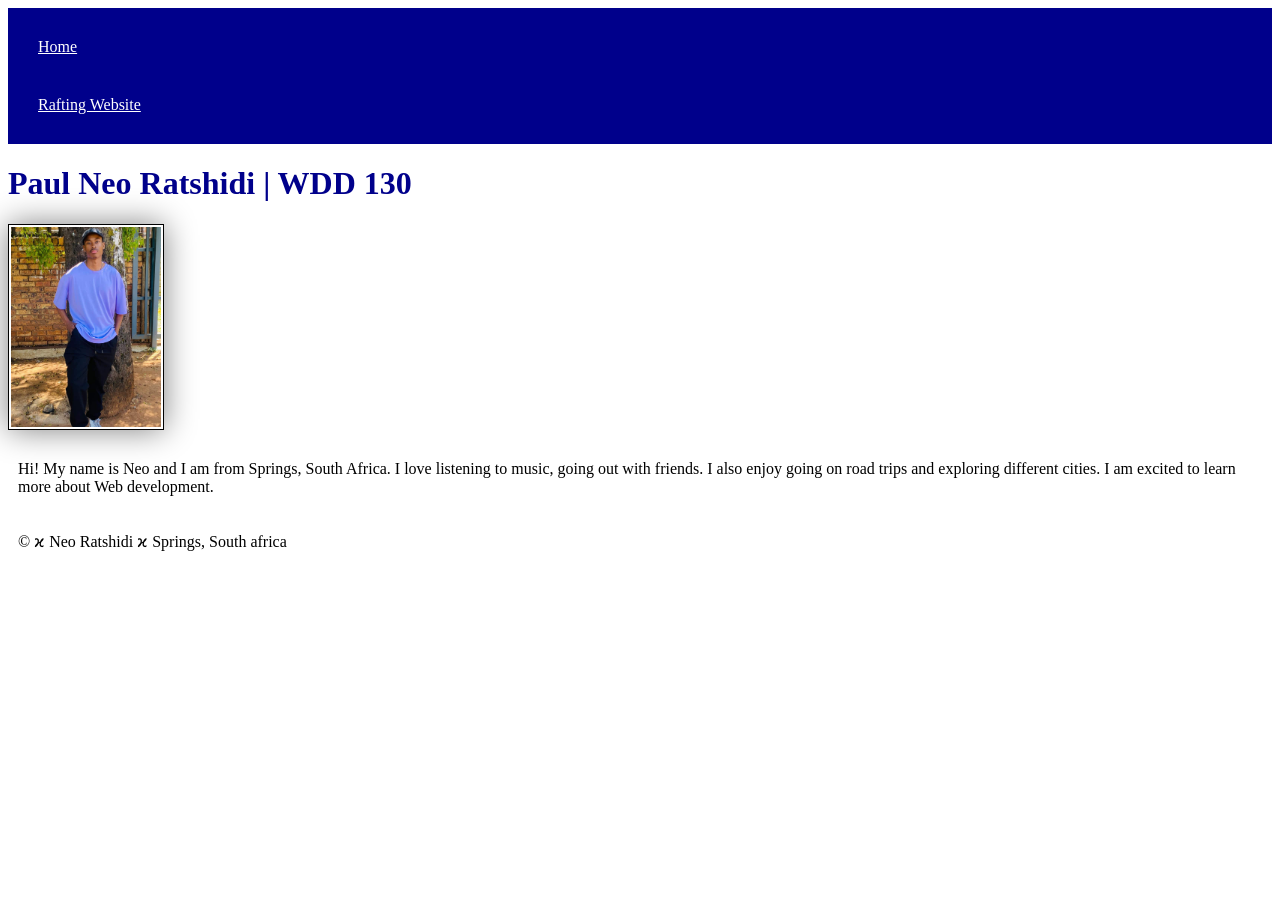
==== index.html @ 4be7d506 "index with css" ====
<!DOCTYPE html>
<html lang="en">

<head>
    <meta charset="UTF-8">
    <meta name="viewport" content="width=device-width, initial-scale=1.0">
    <title>Paul Neo Ratshidi | WDD 130</title>
    <link rel="stylesheet" href="styles/styles.css">
</head>

<body>
    <header>
        <nav>
            <a href="#">Home</a>
            <a href="wwr/">Rafting Website</a>
        </nav>
    </header>
   
    <main>
        <h1>Paul Neo Ratshidi | WDD 130</h1>
        <img src="images/profile.jpg" alt="Neo Ratshidi Profile Picture" width="200">
        <p> Hi! My name is Neo and I am from Springs, South Africa. I love listening to music, 
            going out with friends. I also enjoy going on road trips and exploring different cities.
            I am excited to learn more about Web development.</p>
    </main>

    <footer>
        <p>&copy; ϰ Neo Ratshidi ϰ Springs, South africa</p>
    </footer>
</body>
</html>
---- styles/styles.css ----
nav {
    background-color: darkblue;
    padding: 10px;
}

nav a {
    color: white;
    display: block;
    padding: 20px;
}

h1 {
    color: darkblue;
}

img {
    width: 150px;
    height: auto;
    border: 1px solid black;
    padding : 2px;
    box-shadow: 0 0 30px gray
}   

p {
    padding: 10px;
}
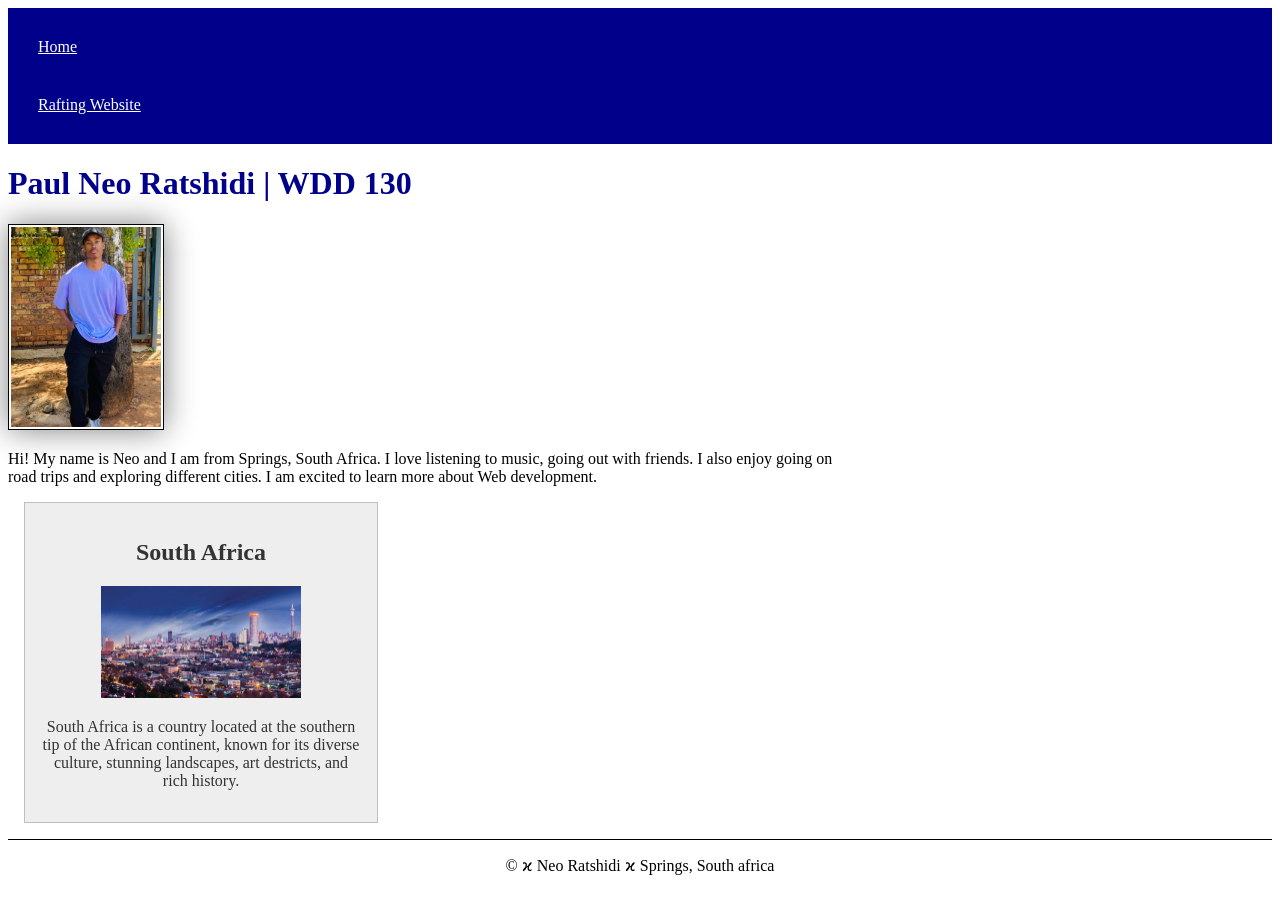
==== commit e966f12c: "index" ====
--- a/index.html
+++ b/index.html
@@ -5,6 +5,8 @@
     <meta charset="UTF-8">
     <meta name="viewport" content="width=device-width, initial-scale=1.0">
     <title>Paul Neo Ratshidi | WDD 130</title>
+    <meta name="description" content="Personal website for Paul Neo Ratshidi, student in WDD 130 course. This page is a brief introduction, a get to know me and a little about my background.">
+    <meta name="author" content="Paul Neo Ratshidi">
     <link rel="stylesheet" href="styles/styles.css">
 </head>
 
@@ -23,7 +25,12 @@
             going out with friends. I also enjoy going on road trips and exploring different cities.
             I am excited to learn more about Web development.</p>
     </main>
-
+    
+    <aside>
+        <h2>South Africa</h2>
+        <img src="images/Johannesburg-Skyline.jpg" alt="Johannesburg Skyline" width="200">
+        <p>South Africa is a country located at the southern tip of the African continent, known for its diverse culture, stunning landscapes, art destricts, and rich history.</p>
+    </aside>
     <footer>
         <p>&copy; ϰ Neo Ratshidi ϰ Springs, South africa</p>
     </footer>
--- a/styles/styles.css
+++ b/styles/styles.css
@@ -9,11 +9,15 @@
     padding: 20px;
 }
 
+main {
+    max-width: 840px;
+}
+
 h1 {
     color: darkblue;
 }
 
-img {
+main img{
     width: 150px;
     height: auto;
     border: 1px solid black;
@@ -22,5 +26,27 @@
 }   
 
 p {
-    padding: 10px;
-}+    padding: 0;
+}
+
+aside {
+    width: 20rem;
+    margin: 1rem;
+    border: 1px solid rgba(0, 0, 0, 0.2);
+    padding: 1rem;
+    background-color: #eee;
+    color: #333;
+    text-align: center;
+}
+
+aside img {
+    width: 200px;
+    height: auto;
+}
+
+
+footer {
+    margin-top: 15px;
+    border-top: 1px solid #000;
+    text-align: center;
+}
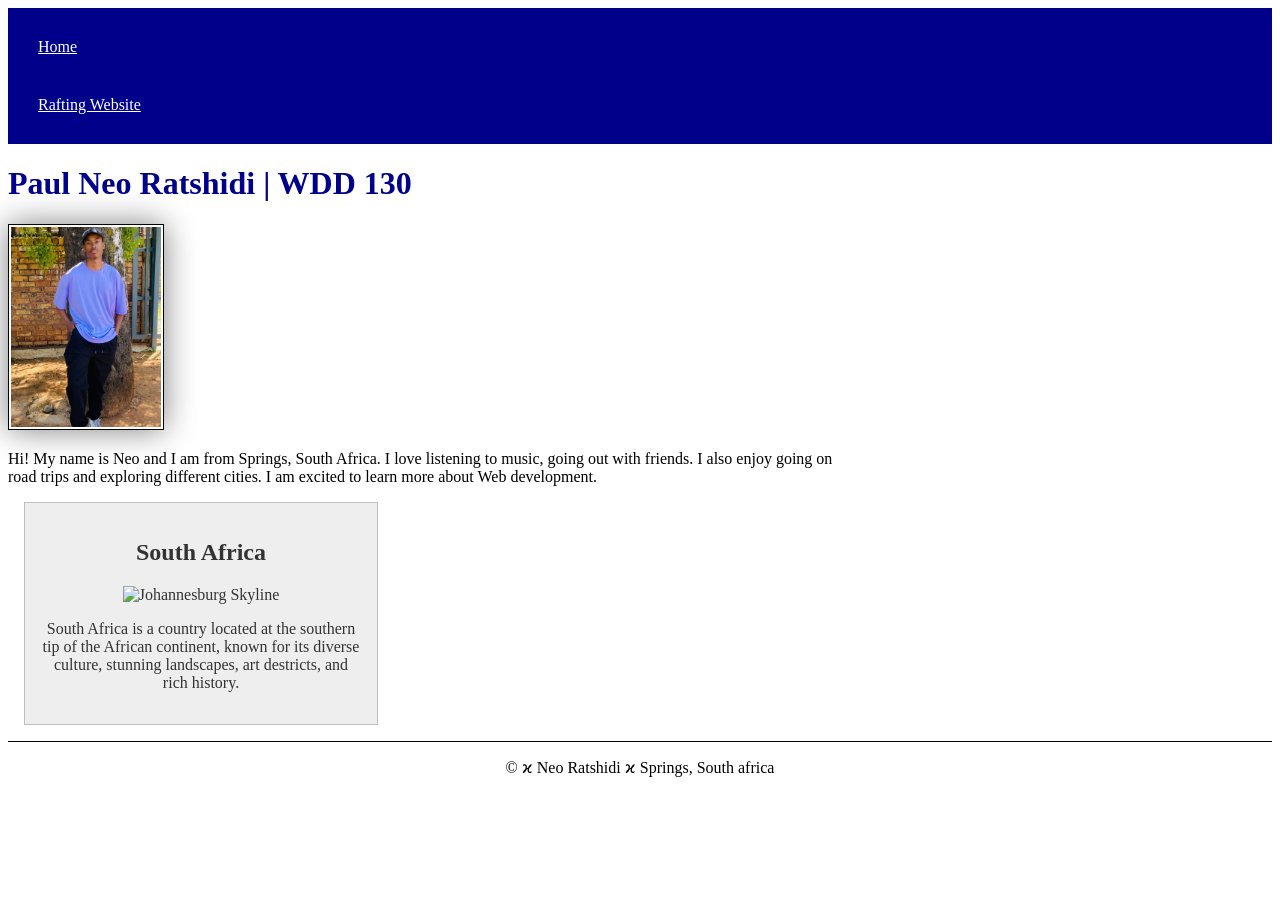
==== commit f2ce9495: "index" ====
--- a/index.html
+++ b/index.html
@@ -28,7 +28,7 @@
     
     <aside>
         <h2>South Africa</h2>
-        <img src="images/Johannesburg-Skyline.jpg" alt="Johannesburg Skyline" width="200">
+        <img src="images/johannesburg-jkyline.jpg" alt="Johannesburg Skyline" width="200">
         <p>South Africa is a country located at the southern tip of the African continent, known for its diverse culture, stunning landscapes, art destricts, and rich history.</p>
     </aside>
     <footer>
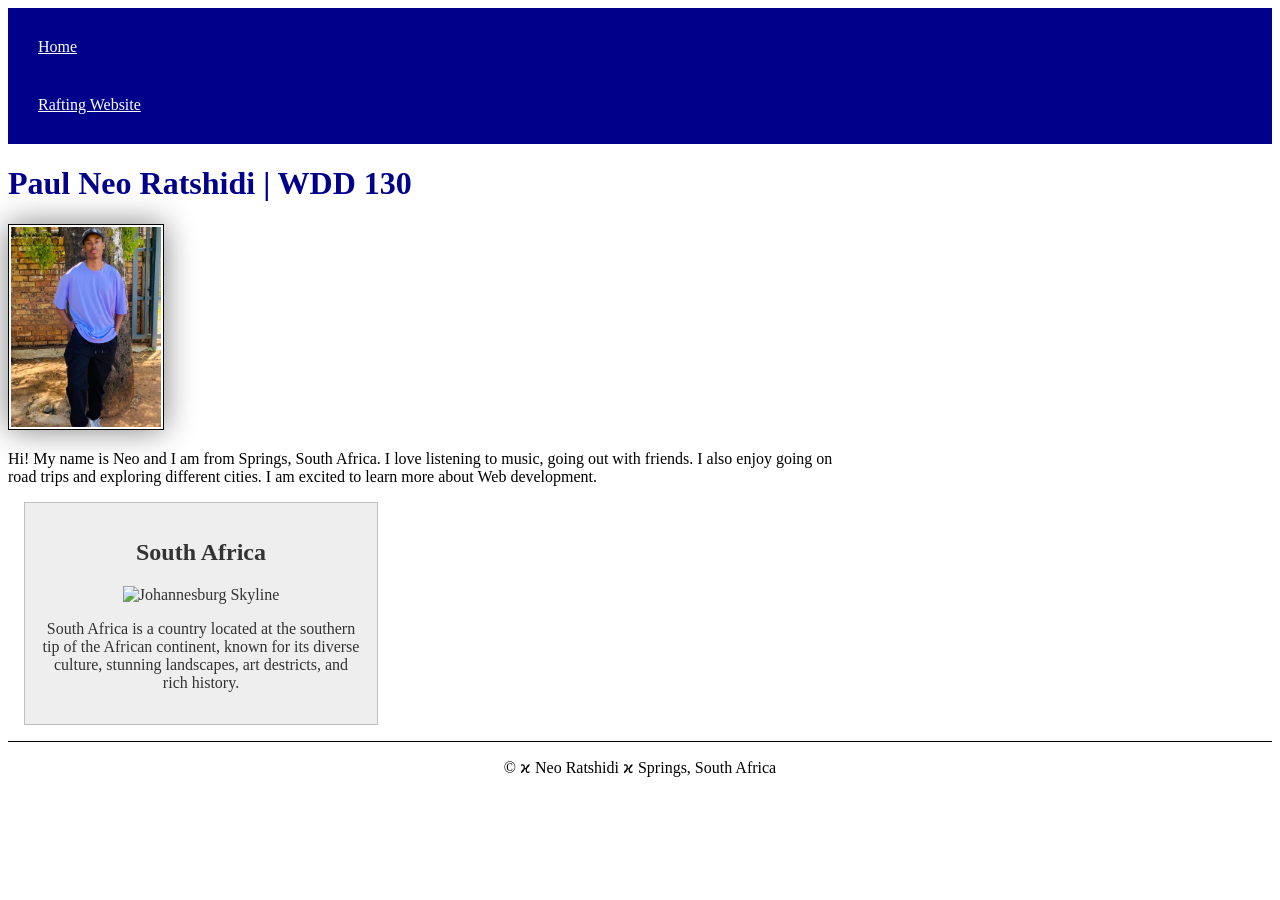
==== commit c21389c1: "index" ====
--- a/index.html
+++ b/index.html
@@ -28,11 +28,11 @@
     
     <aside>
         <h2>South Africa</h2>
-        <img src="images/johannesburg-jkyline.jpg" alt="Johannesburg Skyline" width="200">
+        <img src="images/johannesburg-skyline.jpg" alt="Johannesburg Skyline" width="200">
         <p>South Africa is a country located at the southern tip of the African continent, known for its diverse culture, stunning landscapes, art destricts, and rich history.</p>
     </aside>
     <footer>
-        <p>&copy; ϰ Neo Ratshidi ϰ Springs, South africa</p>
+        <p>&copy; ϰ Neo Ratshidi ϰ Springs, South Africa</p>
     </footer>
 </body>
 </html>
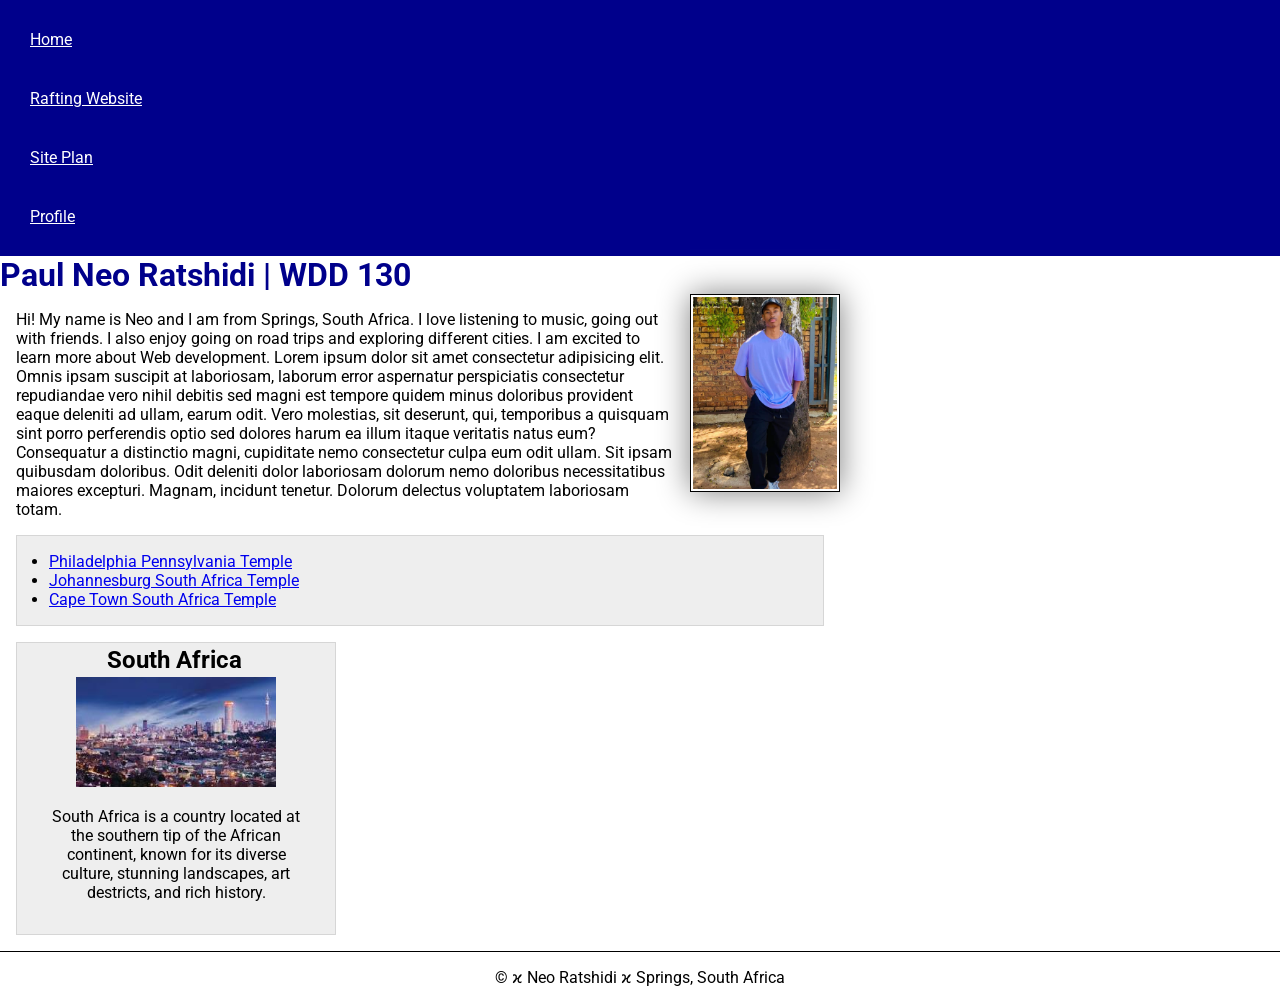
==== commit 898465b1: "index" ====
--- a/index.html
+++ b/index.html
@@ -1,3 +1,5 @@
+<!-- 22 May 2026 -->
+
 <!DOCTYPE html>
 <html lang="en">
 
@@ -8,6 +10,9 @@
     <meta name="description" content="Personal website for Paul Neo Ratshidi, student in WDD 130 course. This page is a brief introduction, a get to know me and a little about my background.">
     <meta name="author" content="Paul Neo Ratshidi">
     <link rel="stylesheet" href="styles/styles.css">
+    <link rel="preconnect" href="https://fonts.googleapis.com">
+    <link rel="preconnect" href="https://fonts.gstatic.com" crossorigin>
+    <link href="https://fonts.googleapis.com/css2?family=Roboto&display=swap" rel="stylesheet">
 </head>
 
 <body>
@@ -15,24 +20,33 @@
         <nav>
             <a href="#">Home</a>
             <a href="wwr/">Rafting Website</a>
+            <a href="wwr/site-plan-rafting.html">Site Plan</a>
+            <a href="https://linkedin.com">Profile</a>
         </nav>
     </header>
-   
+
     <main>
         <h1>Paul Neo Ratshidi | WDD 130</h1>
         <img src="images/profile.jpg" alt="Neo Ratshidi Profile Picture" width="200">
         <p> Hi! My name is Neo and I am from Springs, South Africa. I love listening to music, 
             going out with friends. I also enjoy going on road trips and exploring different cities.
-            I am excited to learn more about Web development.</p>
+            I am excited to learn more about Web development. Lorem ipsum dolor sit amet consectetur adipisicing elit. Omnis ipsam suscipit at laboriosam, laborum error aspernatur perspiciatis consectetur repudiandae vero nihil debitis sed magni est tempore quidem minus doloribus provident eaque deleniti ad ullam, earum odit. Vero molestias, sit deserunt, qui, temporibus a quisquam sint porro perferendis optio sed dolores harum ea illum itaque veritatis natus eum? Consequatur a distinctio magni, cupiditate nemo consectetur culpa eum odit ullam. Sit ipsam quibusdam doloribus. Odit deleniti dolor laboriosam dolorum nemo doloribus necessitatibus maiores excepturi. Magnam, incidunt tenetur. Dolorum delectus voluptatem laboriosam totam.</p>
+ 
+        <ul class="box indent">
+        <li><a href="https://www.churchofjesuschrist.org/temples/details/philadelphia-pennsylvania-temple" target="_blank">Philadelphia Pennsylvania Temple</a></li>
+        <li><a href="https://www.churchofjesuschrist.org/temples/details/johannesburg-south-africa-temple" target="_blank">Johannesburg South Africa Temple</a></li>
+        <li><a href="https://www.churchofjesuschrist.org/temples/details/cape-town-south-africa-temple" target="_blank">Cape Town South Africa Temple</a></li>
+        </ul>
     </main>
     
-    <aside>
+    <aside class="box">
         <h2>South Africa</h2>
-        <img src="images/johannesburg-skyline.jpg" alt="Johannesburg Skyline" width="200">
+        <img src="[data-uri]" alt="Johannesburg Skyline" width="200">
         <p>South Africa is a country located at the southern tip of the African continent, known for its diverse culture, stunning landscapes, art destricts, and rich history.</p>
     </aside>
     <footer>
         <p>&copy; ϰ Neo Ratshidi ϰ Springs, South Africa</p>
     </footer>
 </body>
+
 </html>
--- a/styles/styles.css
+++ b/styles/styles.css
@@ -1,3 +1,13 @@
+* {
+    margin: 0;
+    padding: 0;
+    box-sizing: border-box;
+}
+
+body {
+    font-family: Roboto, Arial,sans-serif;
+}
+
 nav {
     background-color: darkblue;
     padding: 10px;
@@ -22,10 +32,13 @@
     height: auto;
     border: 1px solid black;
     padding : 2px;
-    box-shadow: 0 0 30px gray
+    box-shadow: 0 0 30px gray;
+    float: right;
+    margin: 0 0 1rem 1rem;
 }   
 
 p {
+    margin: 1rem;
     padding: 0;
 }
 
@@ -37,11 +50,19 @@
     background-color: #eee;
     color: #333;
     text-align: center;
+    position: relative;
 }
 
 aside img {
     width: 200px;
     height: auto;
+    padding-top: 18px;
+}
+
+aside h2 {
+    position: absolute;
+    top: 3px;
+    left: 90px;
 }
 
 
@@ -50,3 +71,16 @@
     border-top: 1px solid #000;
     text-align: center;
 }
+
+/* class Selector */
+.box {
+    margin: 1rem;
+    border: 1px solid rgba(0, 0, 0, 0.1);
+    padding: 1rem;
+    background-color: #eee;
+    color: #000;
+}
+
+.indent {
+    padding-left: 2rem;
+}
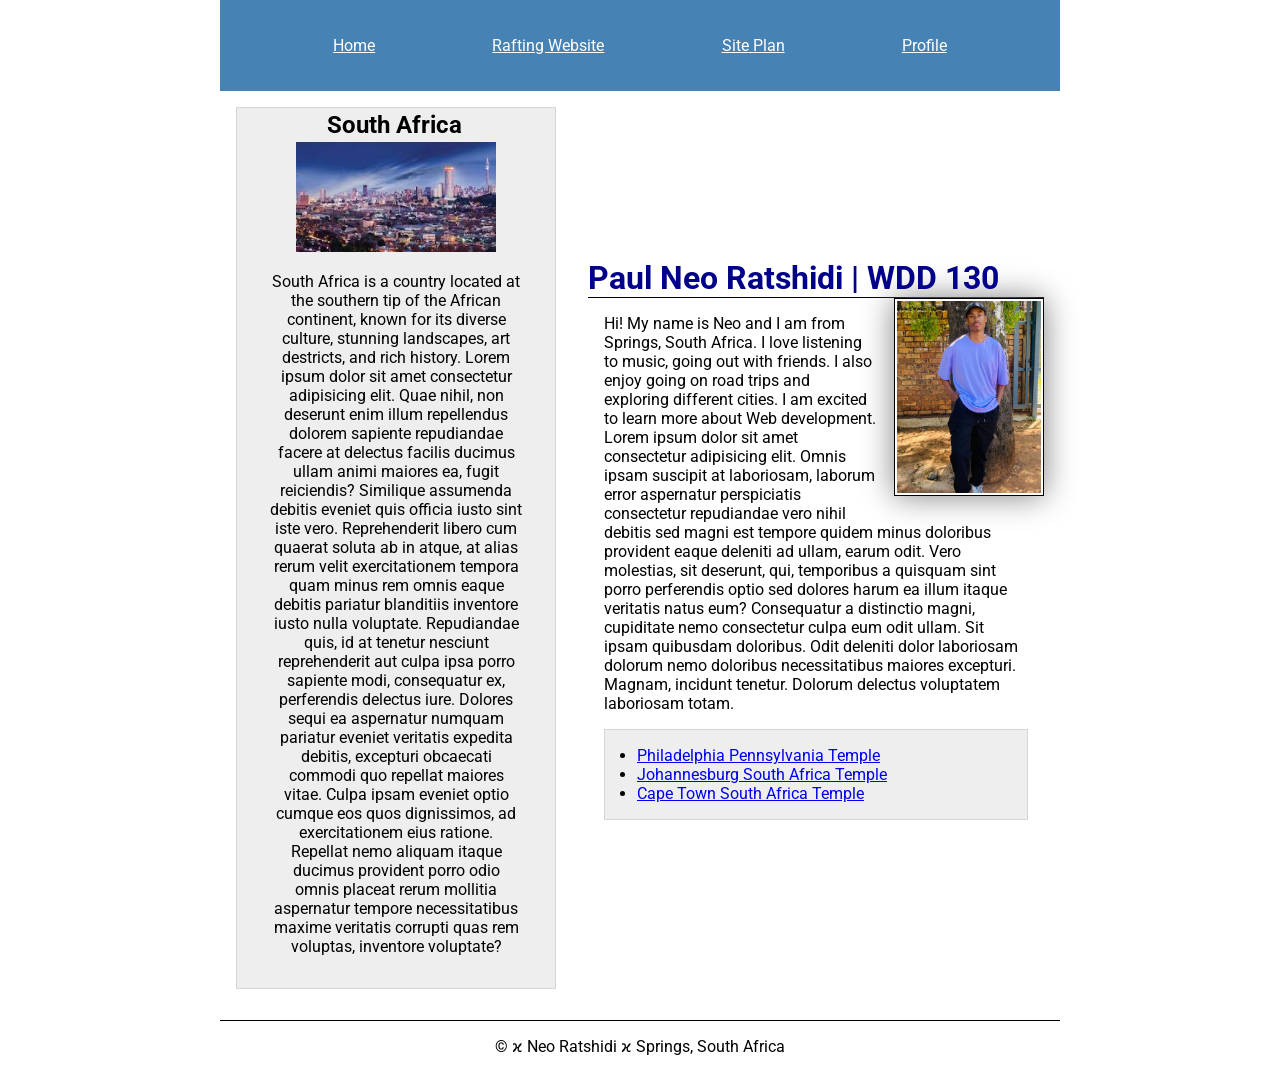
==== commit efc4031f: "index" ====
--- a/index.html
+++ b/index.html
@@ -24,27 +24,26 @@
             <a href="https://linkedin.com">Profile</a>
         </nav>
     </header>
-
-    <main>
-        <h1>Paul Neo Ratshidi | WDD 130</h1>
-        <img src="images/profile.jpg" alt="Neo Ratshidi Profile Picture" width="200">
-        <p> Hi! My name is Neo and I am from Springs, South Africa. I love listening to music, 
-            going out with friends. I also enjoy going on road trips and exploring different cities.
-            I am excited to learn more about Web development. Lorem ipsum dolor sit amet consectetur adipisicing elit. Omnis ipsam suscipit at laboriosam, laborum error aspernatur perspiciatis consectetur repudiandae vero nihil debitis sed magni est tempore quidem minus doloribus provident eaque deleniti ad ullam, earum odit. Vero molestias, sit deserunt, qui, temporibus a quisquam sint porro perferendis optio sed dolores harum ea illum itaque veritatis natus eum? Consequatur a distinctio magni, cupiditate nemo consectetur culpa eum odit ullam. Sit ipsam quibusdam doloribus. Odit deleniti dolor laboriosam dolorum nemo doloribus necessitatibus maiores excepturi. Magnam, incidunt tenetur. Dolorum delectus voluptatem laboriosam totam.</p>
- 
-        <ul class="box indent">
-        <li><a href="https://www.churchofjesuschrist.org/temples/details/philadelphia-pennsylvania-temple" target="_blank">Philadelphia Pennsylvania Temple</a></li>
-        <li><a href="https://www.churchofjesuschrist.org/temples/details/johannesburg-south-africa-temple" target="_blank">Johannesburg South Africa Temple</a></li>
-        <li><a href="https://www.churchofjesuschrist.org/temples/details/cape-town-south-africa-temple" target="_blank">Cape Town South Africa Temple</a></li>
-        </ul>
-    </main>
-    
-    <aside class="box">
-        <h2>South Africa</h2>
-        <img src="[data-uri]" alt="Johannesburg Skyline" width="200">
-        <p>South Africa is a country located at the southern tip of the African continent, known for its diverse culture, stunning landscapes, art destricts, and rich history.</p>
-    </aside>
-    <footer>
+        <div class="grid">
+            <main>
+                <h1>Paul Neo Ratshidi | WDD 130</h1>
+                <img src="images/profile.jpg" alt="Neo Ratshidi Profile Picture" width="200">
+                <p> Hi! My name is Neo and I am from Springs, South Africa. I love listening to music, 
+                    going out with friends. I also enjoy going on road trips and exploring different cities.
+                    I am excited to learn more about Web development. Lorem ipsum dolor sit amet consectetur adipisicing elit. Omnis ipsam suscipit at laboriosam, laborum error aspernatur perspiciatis consectetur repudiandae vero nihil debitis sed magni est tempore quidem minus doloribus provident eaque deleniti ad ullam, earum odit. Vero molestias, sit deserunt, qui, temporibus a quisquam sint porro perferendis optio sed dolores harum ea illum itaque veritatis natus eum? Consequatur a distinctio magni, cupiditate nemo consectetur culpa eum odit ullam. Sit ipsam quibusdam doloribus. Odit deleniti dolor laboriosam dolorum nemo doloribus necessitatibus maiores excepturi. Magnam, incidunt tenetur. Dolorum delectus voluptatem laboriosam totam.</p>
+                <ul class="box indent">
+                    <li><a href="https://www.churchofjesuschrist.org/temples/details/philadelphia-pennsylvania-temple" target="_blank">Philadelphia Pennsylvania Temple</a></li>
+                    <li><a href="https://www.churchofjesuschrist.org/temples/details/johannesburg-south-africa-temple" target="_blank">Johannesburg South Africa Temple</a></li>
+                    <li><a href="https://www.churchofjesuschrist.org/temples/details/cape-town-south-africa-temple" target="_blank">Cape Town South Africa Temple</a></li>
+                </ul>
+            </main>
+            <aside class="box">
+                <h2>South Africa</h2>
+                <img src="[data-uri]" alt="Johannesburg Skyline" width="200">
+                <p>South Africa is a country located at the southern tip of the African continent, known for its diverse culture, stunning landscapes, art destricts, and rich history. Lorem ipsum dolor sit amet consectetur adipisicing elit. Quae nihil, non deserunt enim illum repellendus dolorem sapiente repudiandae facere at delectus facilis ducimus ullam animi maiores ea, fugit reiciendis? Similique assumenda debitis eveniet quis officia iusto sint iste vero. Reprehenderit libero cum quaerat soluta ab in atque, at alias rerum velit exercitationem tempora quam minus rem omnis eaque debitis pariatur blanditiis inventore iusto nulla voluptate. Repudiandae quis, id at tenetur nesciunt reprehenderit aut culpa ipsa porro sapiente modi, consequatur ex, perferendis delectus iure. Dolores sequi ea aspernatur numquam pariatur eveniet veritatis expedita debitis, excepturi obcaecati commodi quo repellat maiores vitae. Culpa ipsam eveniet optio cumque eos quos dignissimos, ad exercitationem eius ratione. Repellat nemo aliquam itaque ducimus provident porro odio omnis placeat rerum mollitia aspernatur tempore necessitatibus maxime veritatis corrupti quas rem voluptas, inventore voluptate? </p>
+            </aside>
+        </div>    
+            <footer>
         <p>&copy; ϰ Neo Ratshidi ϰ Springs, South Africa</p>
     </footer>
 </body>
--- a/styles/styles.css
+++ b/styles/styles.css
@@ -8,9 +8,17 @@
     font-family: Roboto, Arial,sans-serif;
 }
 
+header, .grid, footer {
+    max-width: 840px;
+    margin: 0 auto;
+}
+
 nav {
-    background-color: darkblue;
-    padding: 10px;
+    background-color: steelblue;
+    padding: 1rem;
+    display: flex;
+    justify-content: space-evenly;
+    align-items: center;
 }
 
 nav a {
@@ -19,12 +27,9 @@
     padding: 20px;
 }
 
-main {
-    max-width: 840px;
-}
-
 h1 {
     color: darkblue;
+    border-bottom: 1px solid black;
 }
 
 main img{
@@ -42,6 +47,16 @@
     padding: 0;
 }
 
+.grid {
+    display: grid;
+    align-items: center;
+}
+
+main {
+    grid-column: 2/3;
+    margin: 1rem;
+}
+
 aside {
     width: 20rem;
     margin: 1rem;
@@ -51,6 +66,8 @@
     color: #333;
     text-align: center;
     position: relative;
+    grid-column: 1/2;
+    grid-row: 1/2;
 }
 
 aside img {
